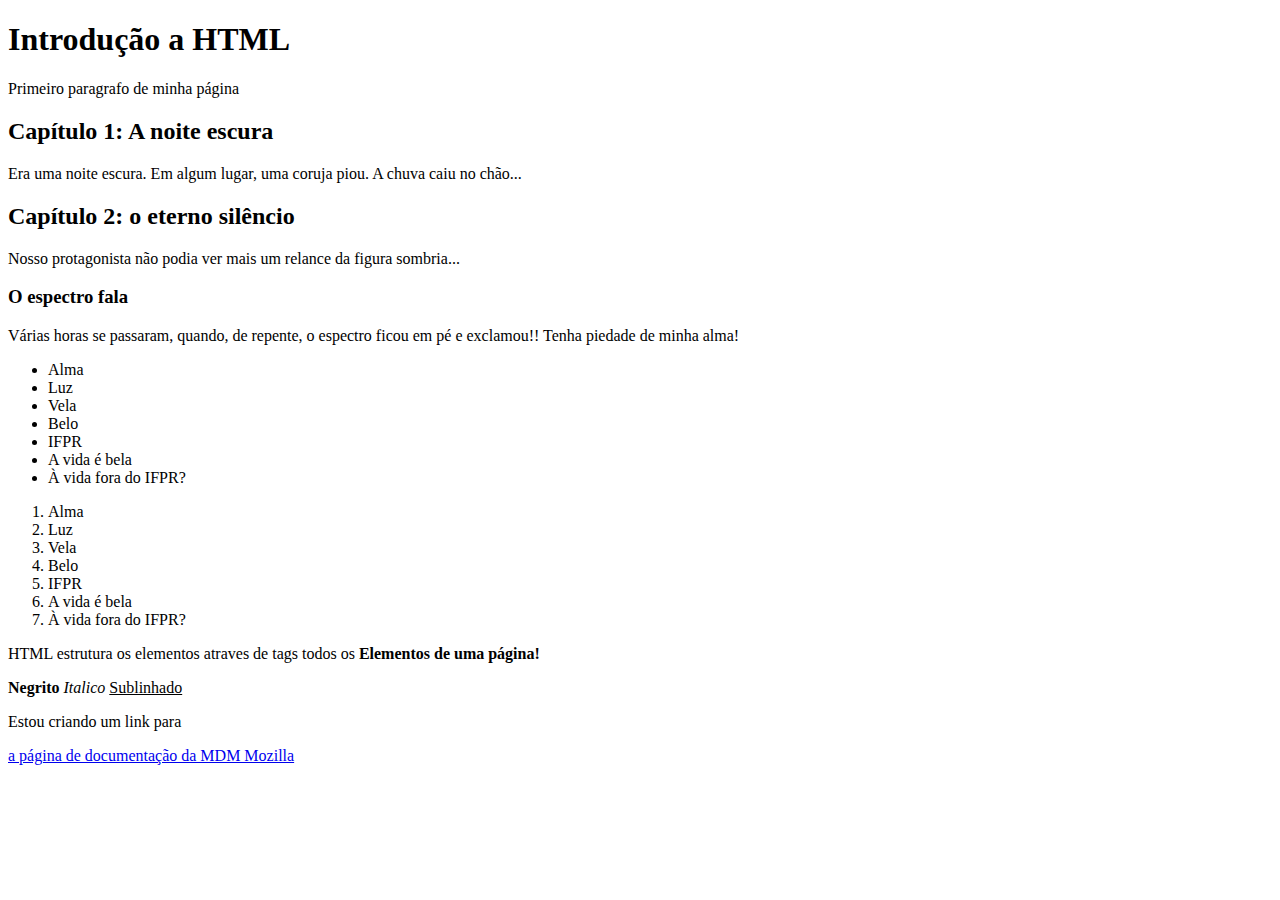
==== index.html @ ac4ccb1c "Primeiras tags html" ====
<!DOCTYPE html>
<html lang="pt-br">
<head>
    <meta charset="UTF-8">
    <meta http-equiv="X-UA-Compatible" content="IE=edge">
    <meta name="viewport" content="width=device-width, initial-scale=1.0">
    <title>Introdução a HTML</title>
</head>
<body>
    <h1>Introdução a HTML</h1>
    <p>Primeiro paragrafo de minha página</p>
    <h2>Capítulo 1: A noite escura</h2>
    <p> Era uma noite escura. Em algum lugar, uma
        coruja piou. A chuva caiu no chão...
    </p>
    <h2>Capítulo 2: o eterno silêncio</h2>
    <p>Nosso protagonista não podia ver mais
        um relance da figura sombria...</p>
    <h3>O espectro fala</h3>
    <p>Várias horas se passaram, quando, de repente, o espectro ficou em pé
        e exclamou!! Tenha piedade de minha
        alma!
    </p>
    <ul>
        <li>Alma</li>
        <li>Luz</li>
        <li>Vela</li>
        <li>Belo</li>
        <li>IFPR</li>
        <li>A vida é bela</li>
        <li>À vida fora do IFPR?</li>
    </ul>
    <ol>
        <li>Alma</li>
        <li>Luz</li>
        <li>Vela</li>
        <li>Belo</li>
        <li>IFPR</li>
        <li>A vida é bela</li>
        <li>À vida fora do IFPR?</li>
    </ol>
    <p>HTML estrutura os elementos atraves de tags todos os
        <strong>Elementos de uma página!</strong>
    </p>
    <p><b>Negrito</b> <i>Italico</i>
        <u>Sublinhado</u></p>
    <p>Estou criando um link para</p>
        <a href="http://developer.mozilla.org/pt-BR">
            a página de documentação da MDM Mozilla
        </a>

</body>
</html>
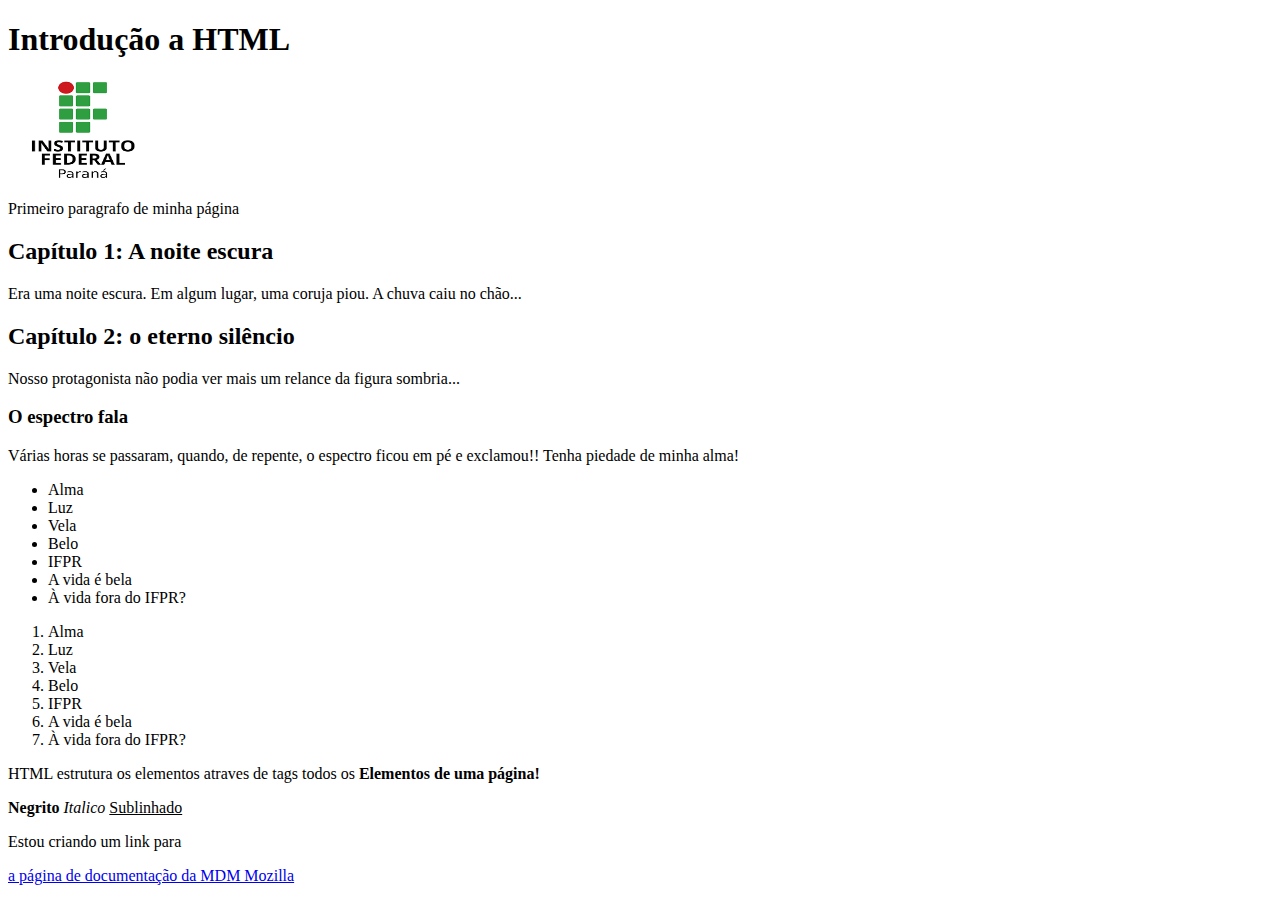
==== commit 86b99d54: "Update index.html" ====
--- a/index.html
+++ b/index.html
@@ -4,10 +4,12 @@
     <meta charset="UTF-8">
     <meta http-equiv="X-UA-Compatible" content="IE=edge">
     <meta name="viewport" content="width=device-width, initial-scale=1.0">
+    <link rel="shortcut icon" href="[data-uri]" type="image/x-icon">
     <title>Introdução a HTML</title>
 </head>
 <body>
     <h1>Introdução a HTML</h1>
+    <img src="[data-uri]" alt="Logo IFPR" width="150" height="100">
     <p>Primeiro paragrafo de minha página</p>
     <h2>Capítulo 1: A noite escura</h2>
     <p> Era uma noite escura. Em algum lugar, uma
@@ -50,4 +52,4 @@
         </a>
 
 </body>
-</html>+</html>
